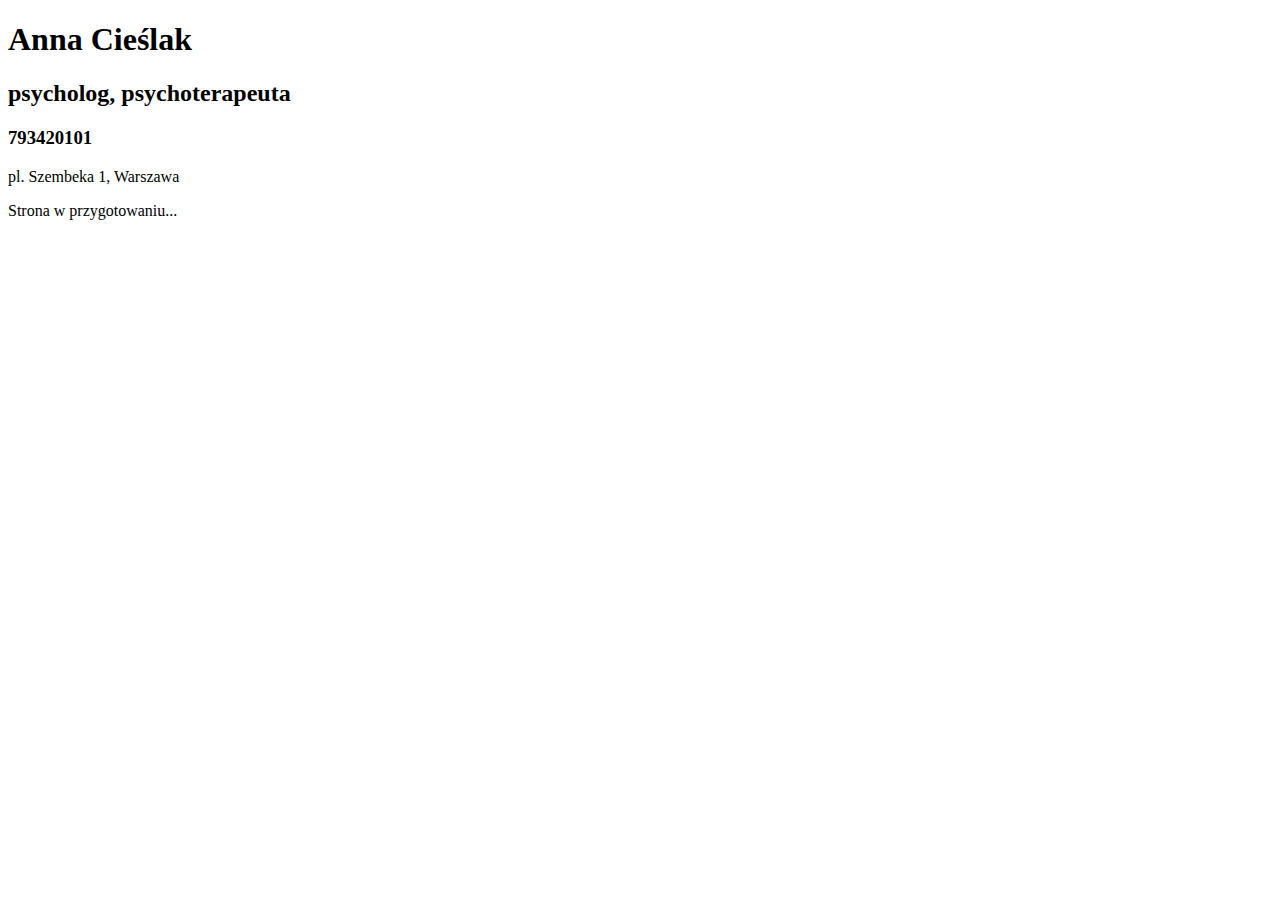
==== index.html @ 9a089b89 "index file" ====
<!DOCTYPE html>
<html lang="en">
<head>
    <meta charset="UTF-8">
    <meta name="viewport" content="width=device-width, initial-scale=1.0">
    <meta http-equiv="X-UA-Compatible" content="ie=edge">
    <link rel="stylesheet" href="style.css">
    <title>Przyjazne miejsce</title>

</head>
<body>
    <div class="head">
        <h1>Anna Cieślak</h1>
        <h2>psycholog, psychoterapeuta</h2>
        <h3>793420101</h3>
        <p>pl. Szembeka 1, Warszawa</p>
    </div>

    <div class="comment">
        <p>Strona w przygotowaniu...</p>
    </div>

    
</body>
</html>
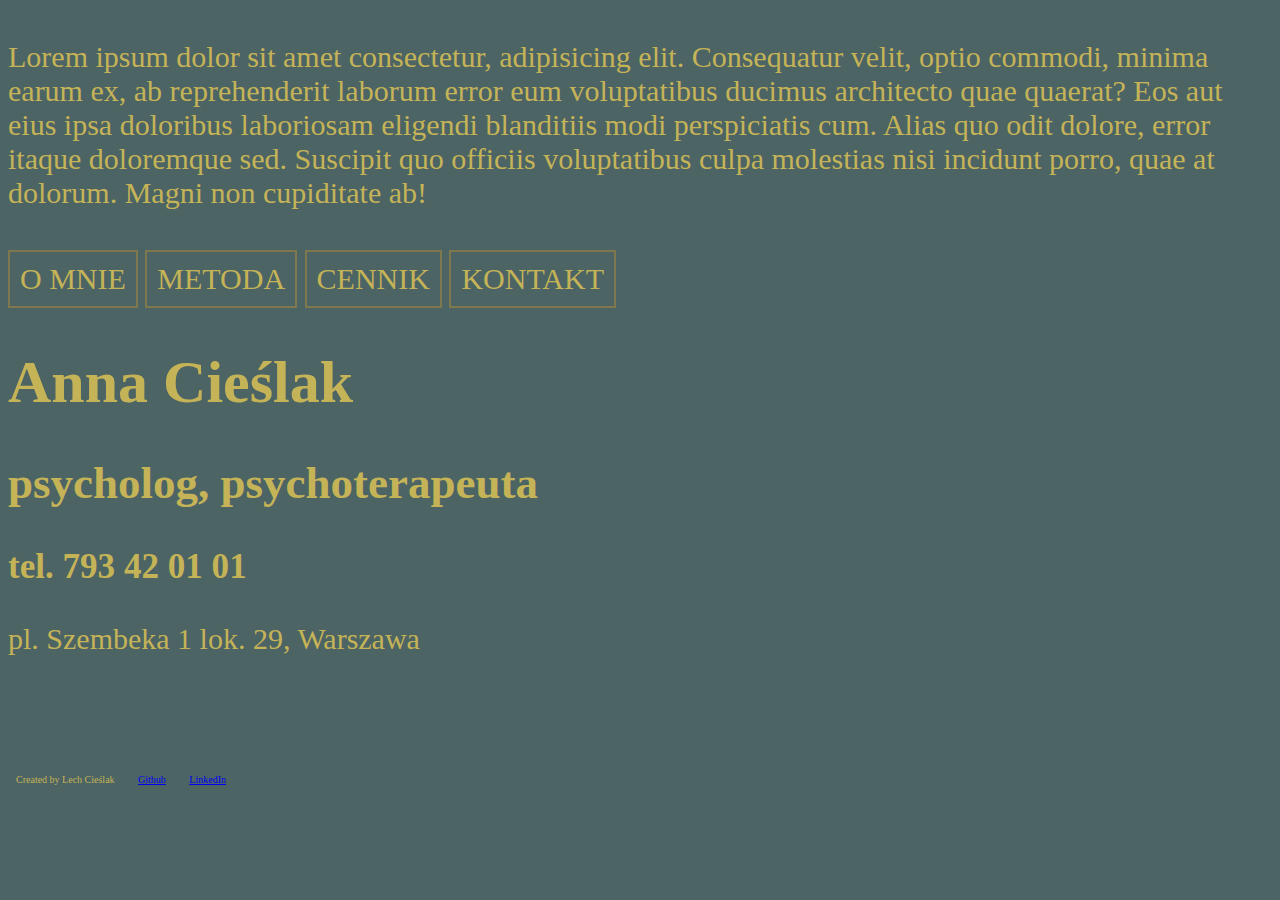
==== commit 74c41ef9: "draft, first steps" ====
--- a/index.html
+++ b/index.html
@@ -9,17 +9,42 @@
 
 </head>
 <body>
+
+    <header>
+
+        <div>Lorem ipsum dolor sit amet consectetur, adipisicing elit. Consequatur velit, optio commodi, minima earum ex, ab reprehenderit laborum error eum voluptatibus ducimus architecto quae quaerat? Eos aut eius ipsa doloribus laboriosam eligendi blanditiis modi perspiciatis cum. Alias quo odit dolore, error itaque doloremque sed. Suscipit quo officiis voluptatibus culpa molestias nisi incidunt porro, quae at dolorum. Magni non cupiditate ab!</div>
+
+    </header>
+
+    <main class="menu">
+
+        <div>
+            <ul>
+                <li>O MNIE</li>
+                <li>METODA</li>
+                <li>CENNIK</li>
+                <li>KONTAKT</li>
+            </ul>
+        </div>
+
+    </main>
+
     <div class="head">
         <h1>Anna Cieślak</h1>
         <h2>psycholog, psychoterapeuta</h2>
-        <h3>793420101</h3>
-        <p>pl. Szembeka 1, Warszawa</p>
+        <h3>tel. 793 42 01 01</h3>
+        <p>pl. Szembeka 1 lok. 29, Warszawa</p>
     </div>
 
-    <div class="comment">
-        <p>Strona w przygotowaniu...</p>
-    </div>
 
-    
+    <footer>
+        <ul>
+            <li>Created by Lech Cieślak</li>
+            <li class="background"><a href="https://github.com/LechCieslak" target="blank">Github</a></li>
+            <li class="background"><a href="https://www.linkedin.com/in/lech-cie%C5%9Blak-5a2440154/" target="blank">LinkedIn</a></li>
+        </ul>
+    </footer>
+
+   
 </body>
 </html>--- a/style.css
+++ b/style.css
@@ -0,0 +1,57 @@
+* { 
+    font-family: verdana;
+    /* font-weight: bold; */
+    padding: 0px;
+}
+
+body {
+    --tlo: #4C6464;
+    --text: #C5B358;
+    --ramka: #7F784E;
+    background-color: var(--tlo);
+    color: var(--text);
+}
+
+header {
+    margin-top: 40px;
+    margin-bottom: 40px;
+}
+
+.menu div {
+    margin: 0px auto;
+    margin-bottom: 40px;
+}
+
+.menu li{
+    padding: 10px;
+    display: inline-block;
+    border: solid 2px var(--ramka);
+    list-style-type: none;
+}
+
+footer {
+    margin-top: 100px;
+    padding: 0px;
+}
+
+footer ul li {
+    font-size: 10px;
+    padding: 8px;
+    list-style-type: none;
+    display: inline-block;
+}
+
+@media (min-width: 1100px) {
+    body {
+        /* style css - duże ekrany */
+        font-size: 30px;
+    }
+}
+
+@media (max-width: 300px) {
+    body {
+        /* style css - tel. pionowo */
+        font-size: 10px;
+        width: 90%;
+    }
+}